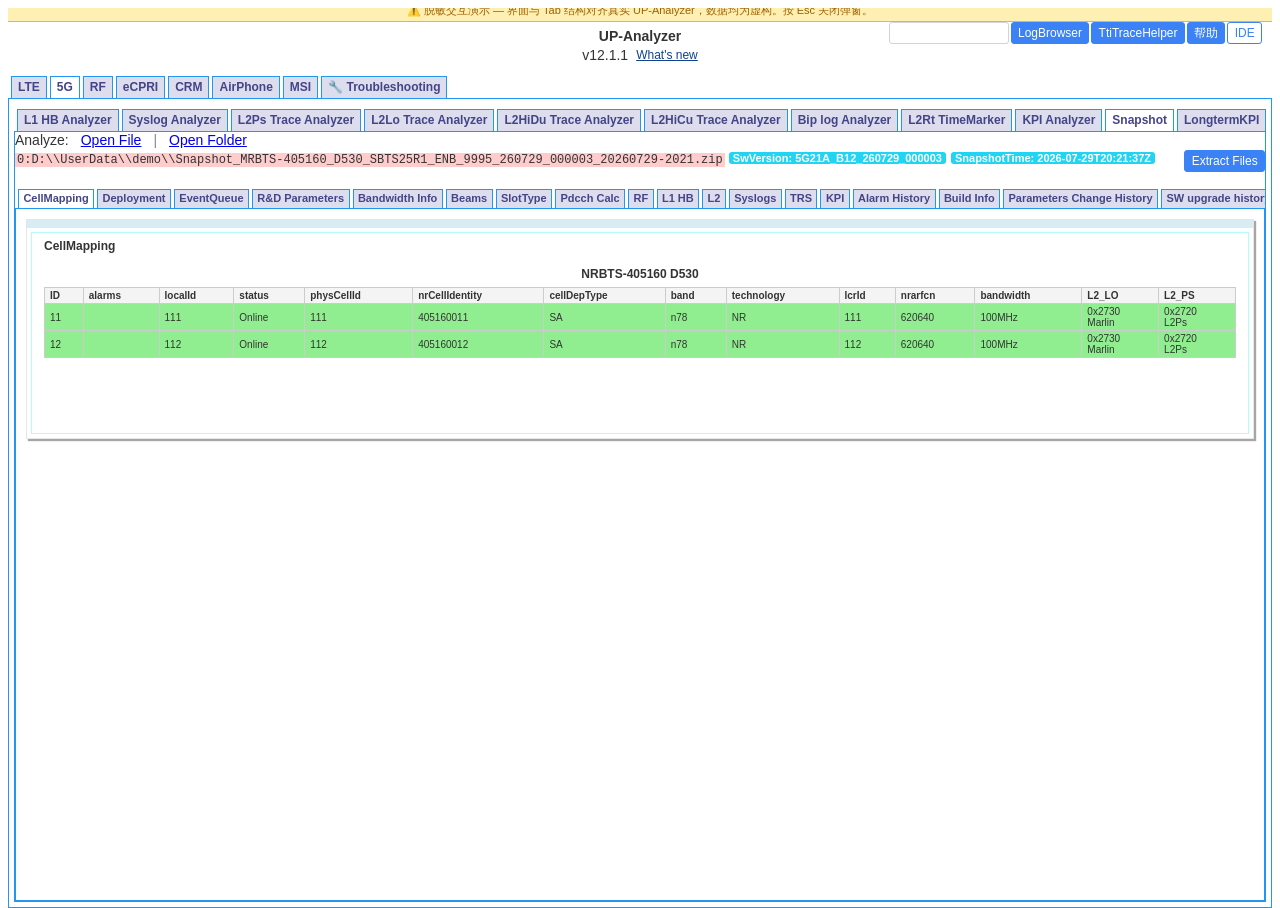
==== demo/index.html @ b10cdc9a "Fix 5G L2Ps tab clicks: z-index stacking and event delegation." ====
<!DOCTYPE html>
<html lang="zh-CN">
<head>
  <meta charset="UTF-8">
  <meta name="viewport" content="width=device-width, initial-scale=1.0">
  <title>UP-Analyzer</title>
  <link rel="icon" href="assets/icon.png">
  <style>
    * { box-sizing: border-box; margin: 0; padding: 0; }
    html, body {
      height: 100%;
      font-family: -apple-system, BlinkMacSystemFont, "Segoe UI", Roboto, sans-serif;
      background: #fff;
      color: #333;
      font-size: 14px;
      overflow: hidden;
    }
    body { margin: 8px; display: flex; flex-direction: column; }

    .demo-strip {
      background: #FEEFB3; color: #9F6000; font-size: 11px; text-align: center;
      padding: 3px; margin: -8px -8px 4px; border-bottom: 1px solid #e6c200;
    }

    .app-header { position: relative; min-height: 42px; margin-bottom: 3px; }
    .version {
      position: absolute; top: 2px; left: 50%; transform: translateX(-50%);
      display: flex; flex-direction: column; align-items: center; gap: 0; z-index: 1;
    }
    .upa-title { font-size: 14px; font-weight: bold; line-height: 1.2; }
    .version-row { display: flex; align-items: center; gap: 8px; min-height: 20px; }
    .version-row label { font-size: inherit; }
    .whats-new { font-size: 12px; color: #124191; text-decoration: underline; cursor: pointer; }
    .top-right {
      position: absolute; right: 10px; top: 0; display: flex; align-items: center;
      gap: 2px; transform: translateY(-4px); z-index: 2;
    }
    .search-box {
      border: 1px solid #ced4da; border-radius: 3px; padding: 2px 6px;
      font-size: 12px; width: 120px; height: 22px;
    }
    .p-btn {
      box-sizing: border-box; min-height: 22px; height: 22px; padding: 0 0.45rem;
      font-size: 12px; border: 1px solid #3B82F6; background: #3B82F6; color: #fff;
      border-radius: 3px; cursor: pointer; display: inline-flex; align-items: center;
    }
    .p-btn:hover { background: #2563eb; }
    .p-btn-outlined { background: #fff; color: #3B82F6; }
    .p-btn-outlined:hover { background: #eff6ff; }
    .p-btn-outlined.loaded { background: lightgreen; }

    .tabs { display: flex; flex-direction: column; flex: 1; min-height: 0; }
    .tab-list {
      border-bottom: 1px solid #2196F3; padding-left: 0; margin: 3px 0 0;
      list-style: none; white-space: nowrap; overflow-x: auto;
    }
    .tab-list-item {
      display: inline-block; margin: 2px 0 -1px 3px; border: 1px solid #2196F3;
      padding: 3px 0.5em; background: #DDE; cursor: pointer;
      font: bold 12px Verdana, sans-serif; color: #448; height: 23px; user-select: none;
    }
    .tab-list-item:hover:not(.tab-list-active) { color: #118df3; background: #AAE; border-color: #227; }
    .tab-list-item.tab-list-active { background: white; border-bottom: 1px solid white; }
    .tab-content {
      border: 1px solid #2196F3; border-top: none; padding: 5px; flex: 1;
      overflow: auto; position: relative; min-height: 0; background: #fff;
    }
    .tab-panel { display: none; height: 100%; flex-direction: column; min-height: 0; }
    .tab-panel.active { display: flex; }
    #panel-5g { position: relative; min-height: 0; }
    #panel-5g .spinner-mask { position: absolute; }
    #g5-tabs { min-height: 0; }
    #g5-tab-list { position: relative; z-index: 5; background: #fff; }
    #g5-tabs > .tab-content { position: relative; flex: 1; min-height: 0; }
    #g5-tabs > .tab-content > .g5-panel {
      position: absolute; inset: 0; overflow: auto;
      display: none; flex-direction: column; min-height: 0;
    }
    #g5-tabs > .tab-content > .g5-panel.active { display: flex; }
    .view-panel { display: none; height: 100%; flex-direction: column; min-height: 0; }
    .view-panel.active { display: flex; }
    #g5-l2ps .inner-tab-list > .tab-list { position: relative; z-index: 4; background: #fff; }

    .open-row { display: flex; align-items: center; gap: 12px; margin-bottom: 4px; flex-wrap: wrap; }
    .open-file {
      font-size: 14px; font-family: Arial, Helvetica Neue, Helvetica, sans-serif;
      color: #0000ee; text-decoration: underline; cursor: pointer;
    }
    .files-block { position: relative; margin-bottom: 6px; min-height: 22px; }
    .snapshot-tags {
      position: absolute; right: 110px; top: 0; display: flex; gap: 5px; z-index: 2;
    }
    .extract-btn {
      position: absolute; right: 0; top: -2px;
    }
    .cell-mapping-title {
      text-align: center; font-weight: bold; font-size: 12px; margin: 4px 0 6px;
      font-family: Verdana, sans-serif;
    }
    .cell-mapping-scroll { overflow-x: auto; }
    .data-table.dense { font-size: 10px; white-space: nowrap; }
    .data-table.dense th, .data-table.dense td { padding: 2px 5px; }
    .data-table tr.row-online td { background: #90EE90; }
    .show-files { font: normal 12px "Courier New", Courier, Monospace; line-height: 1.4em; word-break: break-all; }
    .colored-filename { cursor: pointer; padding: 0 2px; }
    .tags { display: flex; position: absolute; right: 10px; top: 0; gap: 5px; }
    .tag-string {
      color: #fff; background-color: #21d4f3; border-radius: 3px;
      padding: 0 4px; font-weight: 700; font-size: 11px;
    }

    .item {
      box-shadow: 2px 2px 1px #a6a6a6; border: 1px solid #e6e6e6; margin: 5px;
      background: white; flex: 1; min-height: 120px; display: flex; flex-direction: column;
    }
    .handler { height: 8px; cursor: move; background-color: #d8ecf3; }
    .fieldset {
      border: 1px solid rgba(0, 242, 255, 0.3); margin: 4px; padding: 4px;
      font-family: Verdana, Geneva, Tahoma, sans-serif; font-size: smaller; flex: 1;
    }
    .fieldset-legend { padding: 2px 8px; font-weight: bold; font-size: 12px; color: #333; }
    .fieldset-body { padding: 8px; }

    .data-table { width: 100%; border-collapse: collapse; font-size: 12px; font-family: Verdana, sans-serif; }
    .data-table th, .data-table td { border: 1px solid #ccc; padding: 4px 8px; text-align: left; }
    .data-table th { background: #f4f4f4; }

    .chart-area { padding: 12px; font-family: Verdana, sans-serif; }
    .chart-title { font-weight: bold; font-size: 13px; margin-bottom: 12px; }
    .bar-row { display: flex; align-items: flex-end; gap: 32px; height: 180px; padding: 0 20px; }
    .bar-group { text-align: center; }
    .bars { display: flex; gap: 4px; align-items: flex-end; height: 140px; }
    .bar { width: 28px; border-radius: 2px 2px 0 0; transition: height 0.5s; }
    .bar.ok { background: #4CAF50; }
    .bar.nok { background: #f44336; }
    .bar-label { font-size: 11px; margin-top: 6px; color: #555; }

    .isa_info {
      margin: 6px 0; padding: 8px 12px; border-radius: 0.5em; box-shadow: 1px 1px 3px #888;
      color: #00529B; background-color: #BDE5F8; font-size: 12px;
    }
    .spinner-mask {
      display: none; position: absolute; inset: 0; background: rgba(255,255,255,0.7);
      align-items: center; justify-content: center; z-index: 50;
      font: bold 13px Verdana, sans-serif; color: #2196F3;
    }
    .spinner-mask.show { display: flex; }

    .inner-tab-list { margin-top: 4px; }
    .inner-tab-list .tab-list-item { font-size: 11px; height: 20px; padding: 2px 0.4em; }
    .rule-hit { color: #c62828; }
    .rule-ok { color: #2e7d32; }
    .mono { font: 12px Consolas, "Courier New", monospace; line-height: 1.55; }

    /* visual mocks */
    .heatmap {
      display: grid; grid-template-columns: repeat(14, 1fr); gap: 2px; max-width: 420px;
    }
    .heatmap span {
      aspect-ratio: 1; border-radius: 2px; min-width: 18px;
    }
    .sparkline { display: flex; align-items: flex-end; gap: 2px; height: 48px; margin-top: 8px; }
    .sparkline i {
      flex: 1; background: #2196F3; border-radius: 1px 1px 0 0; min-width: 4px;
    }
    .beam-grid {
      display: grid; grid-template-columns: repeat(8, 28px); gap: 3px; margin-top: 8px;
    }
    .beam-cell {
      width: 28px; height: 28px; border-radius: 3px; font-size: 9px;
      display: flex; align-items: center; justify-content: center; color: #fff;
    }
    .pcap-list { max-height: 200px; overflow: auto; }
    .link-list { font-size: 13px; line-height: 1.8; padding: 8px 16px; }
    .link-list h3 { font-size: 14px; margin: 12px 0 6px; color: #124191; }
    .link-list a { color: #0000ee; }

    /* L2Ps TTI trace charts */
    .l2ps-files { min-height: 20px; margin-bottom: 4px; }
    .tti-toolbar { display: flex; gap: 6px; justify-content: flex-end; margin: 4px 0 6px; flex-wrap: wrap; }
    .tti-toolbar .preview-on { background: #90EE90 !important; border-color: #4CAF50 !important; color: #1b5e20 !important; }
    .tti-chart-block { border: 1px solid #d0d0d0; margin: 6px 4px; background: #fff; }
    .tti-chart-head {
      display: flex; align-items: center; gap: 6px; padding: 4px 8px;
      border-bottom: 1px solid #eee; font-size: 11px; flex-wrap: wrap;
    }
    .tti-chart-head select { font-size: 11px; padding: 1px 4px; }
    .tti-chart-title { font-weight: bold; margin-left: auto; font-size: 12px; }
    .tti-chart-wrap {
      position: relative; margin: 8px 12px 4px; border-left: 1px solid #ccc; border-bottom: 1px solid #ccc;
      background: linear-gradient(to bottom, transparent 24%, #f5f5f5 24%, #f5f5f5 25%, transparent 25%, transparent 49%, #f5f5f5 49%, #f5f5f5 50%, transparent 50%, transparent 74%, #f5f5f5 74%, #f5f5f5 75%);
    }
    .tti-chart-bars { display: flex; align-items: flex-end; gap: 0; height: 100%; padding: 0 2px; }
    .tti-chart-bars span { flex: 1; min-width: 2px; background: #FF8C00; opacity: 0.88; }
    .tti-marker {
      position: absolute; top: 0; bottom: 18px; width: 0; border-left: 2px dashed #e53935; z-index: 2; pointer-events: none;
    }
    .tti-xaxis {
      display: flex; justify-content: space-between; font-size: 10px; color: #666;
      padding: 2px 12px 6px; font-family: Verdana, sans-serif;
    }
    .tti-subcell-wrap {
      position: relative; margin: 8px 12px 4px; height: 100px; border-left: 1px solid #ccc; border-bottom: 1px solid #ccc;
      background: #fafafa;
    }
    .tti-subcell-bands {
      display: flex; height: 70%; margin-top: 12px; align-items: stretch;
    }
    .tti-subcell-bands div {
      flex: 1; border-right: 1px solid #ddd; display: flex; align-items: center; justify-content: center;
      font-size: 9px; color: #888;
    }
    .tti-subcell-line {
      position: absolute; left: 0; right: 0; top: 55%; height: 2px; background: #FF8C00;
    }
    .l2ps-sub-tabs { margin-top: 2px; }
    .l2ps-sub-tabs .tab-list-item { font-size: 10px; height: 18px; padding: 1px 0.35em; }

    /* Statistics heatmap tables (DL/Statistics) */
    .selected-range {
      font-size: 11px; margin: 4px 8px 6px; font-family: Verdana, sans-serif; color: #333;
    }
    .range-times { display: flex; gap: 12px; flex-wrap: wrap; margin-top: 4px; font-size: 10px; color: #555; }
    .range-times span { padding: 2px 6px; background: #e3f2fd; border-radius: 2px; }
    .stats-block { margin: 6px 4px 10px; }
    .stats-title { font-weight: bold; font-size: 12px; text-align: center; margin-bottom: 4px; font-family: Verdana, sans-serif; }
    .stats-scroll { overflow: auto; max-height: 280px; }
    .stats-heatmap { border-collapse: collapse; font-size: 9px; font-family: Verdana, sans-serif; }
    .stats-heatmap th, .stats-heatmap td { border: 1px solid #bbb; padding: 2px 4px; text-align: center; min-width: 28px; }
    .stats-heatmap th { background: #f4f4f4; font-weight: normal; }
    .stats-heatmap td { color: #1a1a1a; }
    .stats-heatmap .avg-col { background: #ffcc80 !important; font-weight: bold; }
    .stats-heatmap tr.avg-row th, .stats-heatmap tr.avg-row td { background: #e1bee7 !important; font-weight: bold; }

    /* Scheduling CsvTable (5G_Schedule_Table.json) */
    .sched-scroll { overflow: auto; max-height: 420px; margin: 4px; border: 1px solid #ccc; }
    .sched-table { border-collapse: collapse; font-size: 9px; font-family: Verdana, sans-serif; white-space: nowrap; }
    .sched-table th { background: #f0f0f0; border: 1px solid #bbb; padding: 3px 5px; position: sticky; top: 0; z-index: 1; font-weight: normal; }
    .sched-table td { border: 1px solid #ddd; padding: 2px 4px; }
    .sched-table tr.row-hl td { background: #A4E5A4; }
    .sched-table tr.row-nack td { background: #F5F692; }
    .sched-table .col-name { color: #0000ee; font-weight: bold; }

    /* overlays */
    .lb-overlay, .ide-overlay {
      display: none; position: fixed; inset: 0; background: rgba(0,0,0,0.35);
      z-index: 90; align-items: center; justify-content: center;
    }
    .lb-overlay.show, .ide-overlay.show { display: flex; z-index: 100; }
    .lb-window {
      width: 88%; max-width: 960px; height: 72%; background: #fff; border-radius: 4px;
      overflow: hidden; display: flex; flex-direction: column; box-shadow: 0 8px 32px rgba(0,0,0,0.3);
    }
    .lb-titlebar {
      background: #f0f0f0; padding: 6px 12px; font-size: 12px;
      display: flex; justify-content: space-between; align-items: center; border-bottom: 1px solid #ccc;
    }
    .lb-toolbar { padding: 6px 10px; border-bottom: 1px solid #e0e0e0; display: flex; gap: 6px; align-items: center; font-size: 12px; }
    .lb-filter { flex: 1; border: 1px solid #ced4da; border-radius: 3px; padding: 3px 8px; font-family: Consolas, monospace; font-size: 12px; }
    .lb-body { flex: 1; overflow: auto; padding: 8px 12px; font: 12px Consolas, monospace; line-height: 1.5; background: #fafafa; }
    .lb-hl { background: #fff3cd; }
    .ide-window {
      width: 92%; max-width: 1100px; height: 80%; background: #1e1e1e; border-radius: 6px;
      overflow: hidden; display: flex; flex-direction: column; box-shadow: 0 8px 32px rgba(0,0,0,0.4);
    }
    .ide-titlebar { background: #323233; color: #ccc; padding: 6px 12px; font-size: 12px; display: flex; justify-content: space-between; align-items: center; }
    .ide-body { display: flex; flex: 1; overflow: hidden; }
    .ide-sidebar { width: 48px; background: #252526; display: flex; flex-direction: column; align-items: center; padding-top: 8px; gap: 12px; font-size: 20px; }
    .ide-main { flex: 1; display: flex; flex-direction: column; }
    .ide-tabs { background: #2d2d2d; display: flex; padding: 0 8px; font-size: 12px; color: #969696; }
    .ide-tab { padding: 8px 16px; border-top: 2px solid transparent; }
    .ide-tab.active { color: #fff; background: #1e1e1e; border-top-color: #007acc; }
    .ide-chat { flex: 1; padding: 12px; overflow-y: auto; font-family: Consolas, monospace; font-size: 12px; color: #d4d4d4; }
    .ide-msg { margin-bottom: 12px; line-height: 1.5; }
    .ide-msg.user { color: #9cdcfe; }
    .ide-msg.agent { color: #ce9178; }
    .ide-msg code { color: #b5cea8; background: #2d2d2d; padding: 1px 4px; }
    .ide-close { background: none; border: none; color: #ccc; cursor: pointer; font-size: 16px; }
  </style>
</head>
<body>
  <div class="demo-strip">⚠️ 脱敏交互演示 — 界面与 Tab 结构对齐真实 UP-Analyzer，数据均为虚构。按 Esc 关闭弹窗。</div>

  <div class="app-header">
    <div class="version">
      <div class="upa-title">UP-Analyzer</div>
      <div class="version-row"><label>v12.1.1</label><span class="whats-new">What's new</span></div>
    </div>
    <div class="top-right">
      <input class="search-box" placeholder="" readonly title="Search">
      <button class="p-btn" onclick="showLogBrowser()">LogBrowser</button>
      <button class="p-btn">TtiTraceHelper</button>
      <button class="p-btn">帮助</button>
      <button class="p-btn p-btn-outlined" onclick="showIdeDemo()">IDE</button>
    </div>
  </div>

  <div class="tabs" id="app-tabs">
    <ol class="tab-list" id="app-tab-list"></ol>
    <div class="tab-content" id="app-panels"></div>
  </div>

  <div class="lb-overlay" id="lb-overlay">
    <div class="lb-window">
      <div class="lb-titlebar"><span>Log Browser Lite</span><button class="ide-close" onclick="hideLogBrowser()" style="color:#333">✕</button></div>
      <div class="lb-toolbar"><span>过滤：</span><input class="lb-filter" value="ERROR|WARN|L2_PS" readonly><button class="p-btn" style="font-size:11px">搜索</button></div>
      <div class="lb-body mono">
        <span style="color:#888">12:00:01</span> [INFO] L2_PS scheduler init OK<br>
        <span style="color:#888">12:00:02</span> <span class="lb-hl" style="color:#c62828">[WARN]</span> <span class="lb-hl">L2_PS</span> UE-42 HARQ NACK x3<br>
        <span style="color:#888">12:00:03</span> <span class="lb-hl" style="color:#c62828">[ERROR]</span> <span class="lb-hl">L2_PS</span> PDCCH CCE pool exhausted<br>
      </div>
    </div>
  </div>

  <div class="ide-overlay" id="ide-overlay">
    <div class="ide-window">
      <div class="ide-titlebar"><span>Cursor — UP-Analyzer 插件</span><button class="ide-close" onclick="hideIdeDemo()">✕</button></div>
      <div class="ide-body">
        <div class="ide-sidebar"><span>📁</span><span>🔍</span><span>🤖</span></div>
        <div class="ide-main">
          <div class="ide-tabs"><div class="ide-tab">code.cpp</div><div class="ide-tab active">智能体</div></div>
          <div class="ide-chat">
            <div class="ide-msg user">&gt; /upa-status</div>
            <div class="ide-msg agent">✓ 1 个可达实例 · 38 个已解析模块</div>
            <div class="ide-msg user">&gt; 对比 COUNTER_AVAIL_CH</div>
            <div class="ide-msg agent">OK：568,425,464 · NOK：534,669,170 · <span style="color:#f48771">Δ −5.94%</span></div>
          </div>
        </div>
      </div>
    </div>
  </div>

  <script>
  (function () {
    const FILE_COLORS = ['#FFCCCC','#CCFFCC','#CCCCFF','#FFFFCC','#FFCCFF','#CCFFFF'];
    const SYNTHETIC_FILES = [
      'D:\\\\UserData\\\\demo\\\\Snapshot_MRBTS-405160_D530_SBTS25R1_ENB_9995_260729_000003_20260729-2021.zip',
    ];
    const DEMO_SW_VERSION = '5G21A_B12_260729_000003';
    const DEMO_SNAPSHOT_TIME = '2026-07-29T20:21:37Z';

    function openRow() {
      return '<div class="open-row"><span>Analyze:</span><span class="open-file" data-action="load">Open File</span><span style="color:#888">|</span><span class="open-file" data-action="load">Open Folder</span></div>';
    }
    function denseTable(headers, rows, greenRows) {
      const th = headers.map(h => '<th>' + h + '</th>').join('');
      const tr = rows.map((r, i) => {
        const cls = greenRows && greenRows[i] ? ' class="row-online"' : '';
        return '<tr' + cls + '>' + r.map(c => '<td>' + c + '</td>').join('') + '</tr>';
      }).join('');
      return '<table class="data-table dense"><tr>' + th + '</tr>' + tr + '</table>';
    }
    function item(legend, body, minH) {
      return '<div class="item" style="min-height:' + (minH || 140) + 'px"><div class="handler"></div><div class="fieldset"><div class="fieldset-legend">' + legend + '</div><div class="fieldset-body">' + body + '</div></div></div>';
    }
    function table(headers, rows) {
      const th = headers.map(h => '<th>' + h + '</th>').join('');
      const tr = rows.map(r => '<tr>' + r.map(c => '<td>' + c + '</td>').join('') + '</tr>').join('');
      return '<table class="data-table"><tr>' + th + '</tr>' + tr + '</table>';
    }
    function heatmap(cols, rows, fn) {
      let h = '<div class="heatmap" style="grid-template-columns:repeat(' + cols + ',1fr)">';
      for (let i = 0; i < cols * rows; i++) h += '<span style="background:' + fn(i) + '"></span>';
      return h + '</div>';
    }
    function sparkline(heights) {
      return '<div class="sparkline">' + heights.map(h => '<i style="height:' + h + '%"></i>').join('') + '</div>';
    }
    function beamGrid() {
      const vals = [12,45,78,92,88,65,34,21, 18,52,81,95,90,70,40,25, 8,38,72,85,80,58,28,15, 5,22,48,60,55,42,18,10];
      return '<div class="beam-grid">' + vals.map((v,i) => {
        const c = 'hsl(210,' + v + '%,' + (35 + v*0.35) + '%)';
        return '<div class="beam-cell" style="background:' + c + '">' + (i+1) + '</div>';
      }).join('') + '</div>';
    }

    /* Snapshot tabs — from tools/5G/Snapshot/Main.py + common configurations */
    const SNAP_TAB_LABELS = [
      'CellMapping', 'Deployment', 'EventQueue', 'R&D Parameters', 'Bandwidth Info',
      'Beams', 'SlotType', 'Pdcch Calc', 'RF', 'L1 HB', 'L2', 'Syslogs', 'TRS', 'KPI',
      'Alarm History', 'Build Info', 'Parameters Change History', 'SW upgrade history', 'WebEM'
    ];

    function snapSlug(label) {
      return label.toLowerCase().replace(/&/g, '').replace(/[^a-z0-9]+/g, '-').replace(/^-|-$/g, '');
    }

    function cellMappingView() {
      const cols = ['ID','alarms','localId','status','physCellId','nrCellIdentity','cellDepType','band','technology','lcrId','nrarfcn','bandwidth','L2_LO','L2_PS'];
      const rows = [
        ['11','','111','Online','111','405160011','SA','n78','NR','111','620640','100MHz','0x2730<br>Marlin','0x2720<br>L2Ps'],
        ['12','','112','Online','112','405160012','SA','n78','NR','112','620640','100MHz','0x2730<br>Marlin','0x2720<br>L2Ps'],
      ];
      return '<div class="cell-mapping-title">NRBTS-405160 D530</div><div class="cell-mapping-scroll">' +
        denseTable(cols, rows, [true, true]) + '</div>';
    }

    function snapViewContent(label) {
      switch (label) {
        case 'CellMapping': return cellMappingView();
        case 'Deployment': return denseTable(['poolId','nodeId','cellId','role'], [['10','0x224D Loki','111','DL+UL'],['13','0x225D Loki','112','DL+UL']], [true, true]);
        case 'EventQueue': return '<div class="mono">EQ-001 · Cell setup complete · 2026-07-29 20:15:02<br>EQ-002 · Carrier activate · 2026-07-29 20:16:11</div>';
        case 'R&D Parameters': return denseTable(['RD param','value'], [['rdUlSrsLogMask','1'],['rdDlSrsLogControl','1']], [false, false]);
        case 'Bandwidth Info': return denseTable(['lcrId','DL BW','UL BW','SCS'], [['111','100 MHz','100 MHz','30 kHz'],['112','100 MHz','100 MHz','30 kHz']], [true, true]);
        case 'Beams': return beamGrid() + '<p style="font-size:11px;color:#888;margin-top:6px">SS / IRC / DFT / PMI beam views</p>';
        case 'SlotType': return denseTable(['Slot','DL type','UL type','k1'], [['0','SLOT_TYPE_B5','SLOT_TYPE_C4','4'],['1','SLOT_TYPE_B5','SLOT_TYPE_C4','4']], [true, true]);
        case 'Pdcch Calc': return '<div class="mono">lcrId 111 · search_space: dedicated(1) · UE-Specific(8)<br>CCE candidates: PRB 12–15, 16–19 …</div>';
        case 'RF': return '<div class="isa_info" style="margin:0 0 6px">RF|Syslog · bfcali calibration decode</div>' + denseTable(['RMOD','chain','subband','amplitude'], [['RMOD_L-1','RX_1','3','0.82'],['RMOD_L-1','RX_2','3','0.79']], [true, true]);
        case 'L1 HB': return sparkline([20,35,42,38,45,52,48,40,35,30,38,44,50,46]) + '<p style="font-size:11px;color:#888;margin-top:6px">SRS History Buffer SNR</p>';
        case 'L2': return '<div class="mono">L2Rt TimeMarker · L2Hb Trace · <a href="#" class="jump-l2ps">L2Ps Trace</a> · L2Lo · L2HiDu · L2HiCu</div>';
        case 'Syslogs': return '<div class="mono">[Current] L2_PS scheduler init OK<br>[Before Reset] RF calibration completed<br>[KnownIssues] —</div>';
        case 'TRS': return denseTable(['TRS param','value'], [['trsPeriodicity','20ms'],['trsResource','slot 4']], [false, false]);
        case 'KPI': return denseTable(['Counter','NRCELL-111','NRCELL-112'], [['COUNTER_AVAIL_CH','568,425,464','412,003,221'],['COUNTER_USED_CH','498,221,100','380,112,004']], [false, false]);
        case 'Alarm History': return denseTable(['Time','Alarm','Severity'], [['20:10:01','7747','Minor'],['20:12:44','—','—']], [false, false]);
        case 'Build Info': return denseTable(['Component','Version','Build'], [['L2-PS','25R1','B12_260729'],['L1-HB','25R1','B12_260729'],['RF','25R1','B12_260728']], [false, false, false]);
        case 'Parameters Change History': return '<div class="mono">2026-07-28 · actDlMuMimo: false → true (NRCELL-111)</div>';
        case 'SW upgrade history': return '<div class="mono">2026-07-20 · B12_260715 → B12_260729</div>';
        case 'WebEM': return '<div style="border:1px solid #ccc;height:140px;background:#f8f9fa;display:flex;align-items:center;justify-content:center;color:#666;font-size:12px">WebEM · ADMIN.html embedded preview</div>';
        default: return '<div class="mono">' + label + ' view</div>';
      }
    }

    function snapshotFileBar() {
      return '<div class="files-block" id="files-block">' +
        '<div class="snapshot-tags"><span class="tag-string">SwVersion: ' + DEMO_SW_VERSION + '</span><span class="tag-string">SnapshotTime: ' + DEMO_SNAPSHOT_TIME + '</span></div>' +
        '<button class="p-btn extract-btn">Extract Files</button>' +
        '<div class="show-files" id="file-list"><span class="colored-filename" style="background:#FFCCCC">0:' + SYNTHETIC_FILES[0] + '</span></div></div>';
    }

    function snapshotPanel() {
      const snapTabs = SNAP_TAB_LABELS.map((label, i) => {
        const slug = snapSlug(label);
        return '<li class="tab-list-item' + (i === 0 ? ' tab-list-active' : '') + '" data-snap="' + slug + '">' + label + '</li>';
      }).join('');
      const bodies = SNAP_TAB_LABELS.map((label, i) => {
        const slug = snapSlug(label);
        return '<div class="snap-body" data-snap-body="' + slug + '" style="display:' + (i === 0 ? 'block' : 'none') + '">' +
          item(label, snapViewContent(label), label === 'CellMapping' ? 220 : 160) + '</div>';
      }).join('');
      return '<div class="view-panel" data-view="snapshot">' + openRow() + snapshotFileBar() +
        '<div class="tabs inner-tab-list" id="snap-tabs"><ol class="tab-list snap-tab-list">' + snapTabs + '</ol><div class="tab-content">' + bodies + '</div></div></div>';
    }

    const L2PS_TABS = ['DL','UL','PDCCH','RACH','BwpSwitch','DPA','PagingOrSib','PmCounter','DRX','DSS','Scheduling','UE Table','AutoAnalyzer','Troubleshooting'];
    const L2PS_DL_SUB = ['Cell','Inter Cells','UE Overall','UE Per Second','UE Per TTI','UE Location','Statistics','ApsCorrelation','CPU Load','EIRP','L1Pooling','L2Pooling','MAX HARQ Table','Slice'];

    function l2psOpenRow() {
      return '<div class="open-row"><span>Analyze:</span><span class="open-file">Open CSV Files</span><span style="color:#888">|</span><span class="open-file">Open .bin/.pcap Files</span><span style="color:#888">|</span><span class="open-file">Open .bin/.pcap Files as json</span></div>';
    }

    function l2psFileBar() {
      return '<div class="files-block l2ps-files"><div class="snapshot-tags" style="right:0">' +
        '<span class="tag-string">SwVersion: SBTS23R3_ENB_9999_230515_000001</span>' +
        '<span class="tag-string">SHA1: 34007f11240e...</span><span class="tag-string">No Beam Info</span></div>' +
        '<div class="show-files"><span class="colored-filename" style="background:#CCFFCC">1:C:\\\\Users\\\\demo\\\\20210713_1740_TTI.bin.87.dlAndUl__all.csv</span></div></div>';
    }

    function ttiChartHead(title) {
      return '<div class="tti-chart-head"><select><option>lines</option></select><select><option>tti</option><option>10ms</option><option>100ms</option><option>second</option></select>' +
        '<select><option>no second chart added</option></select><span class="tti-chart-title">' + title + '</span></div>';
    }

    function ttiSpikeChart(height, seed) {
      let bars = '';
      for (let i = 0; i < 140; i++) {
        let h = 2;
        if (i > 60 && i < 100) h = 15 + ((seed + i * 7) % 80);
        else if ((seed + i) % 11 === 0) h = 8 + ((seed + i * 3) % 25);
        bars += '<span style="height:' + h + '%"></span>';
      }
      return '<div class="tti-chart-wrap" style="height:' + height + 'px"><div class="tti-marker" style="left:44%"></div><div class="tti-marker" style="left:58%"></div>' +
        '<div class="tti-chart-bars">' + bars + '</div></div>' +
        '<div class="tti-xaxis"><span>20:15:30</span><span>20:15:40</span><span>20:15:50</span><span>20:16:00</span><span>20:16:10</span><span>20:16:20</span><span>20:16:30</span></div>';
    }

    function ttiSubcellChart() {
      const colors = ['#fce4ec','#f3e5f5','#e8eaf6','#e3f2fd','#e0f2f1','#f1f8e9','#fff8e1','#fbe9e7','#efebe9','#eceff1','#e8f5e9','#fff3e0','#f9fbe7'];
      const bands = colors.map((c, i) => '<div style="background:' + c + '">' + i + '</div>').join('');
      return '<div class="tti-subcell-wrap"><div class="tti-marker" style="left:44%"></div><div class="tti-marker" style="left:58%"></div><div class="tti-subcell-bands">' + bands + '</div><div class="tti-subcell-line"></div></div>' +
        '<div class="tti-xaxis"><span>20:15:30</span><span>20:15:40</span><span>20:15:50</span><span>20:16:00</span><span>20:16:10</span><span>20:16:20</span><span>20:16:30</span></div>';
    }

    function dlCellView() {
      return '<div class="tti-toolbar">' +
        '<button class="p-btn preview-on">Preview Enabled</button>' +
        '<button class="p-btn p-btn-outlined">Expand All</button><button class="p-btn p-btn-outlined">Collapse All</button><button class="p-btn p-btn-outlined">Save Page</button></div>' +
        '<div class="tti-chart-block">' + ttiChartHead('dlFdSchedData numOfPrb') + ttiSpikeChart(130, 42) + '</div>' +
        '<div class="tti-chart-block">' + ttiChartHead('dlTdSchedSubcellData numOfPrb') + ttiSubcellChart() + '</div>';
    }

    function heatColor(v) {
      if (v > 0.85) return '#04b404';
      if (v > 0.65) return '#52cb54';
      if (v > 0.45) return '#75d679';
      if (v > 0.25) return '#b8e6b9';
      return '#eafaf1';
    }

    function statsHeatmapTable(title, rowCount, colCount, seed) {
      let html = '<div class="stats-block"><div class="stats-title">' + title + '</div><div class="stats-scroll"><table class="stats-heatmap"><tr><th></th>';
      for (let c = 0; c < colCount; c++) html += '<th>' + c + '</th>';
      html += '<th class="avg-col">avg</th></tr>';
      const rowAvgs = [];
      for (let r = 0; r < rowCount; r++) {
        html += '<tr><th>' + r + '</th>';
        let rowSum = 0;
        for (let c = 0; c < colCount; c++) {
          const v = ((seed + r * 17 + c * 31) % 97) / 97;
          const disp = (v * 2.8).toFixed(2);
          rowSum += parseFloat(disp);
          html += '<td style="background:' + heatColor(v) + '">' + disp + '</td>';
        }
        const rowAvg = (rowSum / colCount).toFixed(2);
        rowAvgs.push(parseFloat(rowAvg));
        html += '<td class="avg-col">' + rowAvg + '</td></tr>';
      }
      html += '<tr class="avg-row"><th>avg</th>';
      for (let c = 0; c < colCount; c++) {
        let colSum = 0;
        for (let r = 0; r < rowCount; r++) {
          const v = ((seed + r * 17 + c * 31) % 97) / 97;
          colSum += v * 2.8;
        }
        html += '<td>' + (colSum / rowCount).toFixed(2) + '</td>';
      }
      const grand = (rowAvgs.reduce((a,b)=>a+b,0) / rowAvgs.length).toFixed(2);
      html += '<td class="avg-col">' + grand + '</td></tr></table></div></div>';
      return html;
    }

    function statisticsView() {
      return '<div class="tti-toolbar">' +
        '<button class="p-btn preview-on">Preview Enabled</button>' +
        '<button class="p-btn p-btn-outlined">Expand All</button><button class="p-btn p-btn-outlined">Collapse All</button><button class="p-btn p-btn-outlined">Save Page</button></div>' +
        '<div class="selected-range"><b>Selected Range:</b><div class="range-times">' +
        '<span>2026-07-29 20:13:33</span><span>2026-07-29 20:16:05</span><span>2026-07-29 20:16:17</span></div></div>' +
        statsHeatmapTable('Average Schedule Count Table', 32, 10, 42) +
        statsHeatmapTable('Average CSI-RS Schedule Count Table', 32, 10, 87);
    }

    function scheduleTableView() {
      const cols = ['time','line','name','csListEvent/reason/dciFormat','raState/HARQ','callType/ueType','ueAddCause/Priority','CQI/SINR','MCS','numOfPrb','HARQ ID','K1/K2','RV'];
      const rows = [
        ['20:15:31.024','1842','dlPreSchedData','ENTRYBUFFER','','SA','INITIAL_ACCESS','','','','','',''],
        ['20:15:31.028','1843','dlFdSchedData','DL_10_MSG2','ACK','SA','INITIAL_ACCESS','14.2','27','48','3','4','0'],
        ['20:15:31.156','1851','ulPreSchedData','ENTRYBUFFER','','SA','INITIAL_ACCESS','','','','','',''],
        ['20:15:31.160','1852','ulFdSchedData','UL_10_MSG3','OK','SA','INITIAL_ACCESS','12.8','22','36','1','','0'],
        ['20:15:31.288','1860','dlPreSchedData','ENTRYBUFFER','','SA','ATTACHED','','','','','',''],
        ['20:15:31.292','1861','dlFdSchedData','DL_10_SCH','ACK','SA','ATTACHED','15.1','28','120','5','5','0'],
        ['20:15:31.420','1869','dlFdSchedData','DL_10_SCH','NACK','SA','ATTACHED','13.4','24','96','5','5','1'],
        ['20:15:31.548','1877','dlFdSchedData','DL_10_SCH','ACK','SA','ATTACHED','15.0','28','128','2','5','0'],
        ['20:15:31.676','1885','ulFdSchedData','UL_10_SCH','OK','SA','ATTACHED','11.9','25','64','0','','0'],
        ['20:15:31.804','1893','dlPreTdBlockUeData','BLOCKED','','SA','ATTACHED','','','','','',''],
        ['20:15:31.932','1901','dlFdSchedData','DL_10_SCH','ACK','NONCA','ATTACHED','16.2','29','135','7','5','0'],
        ['20:15:32.060','1909','ulFdSchedData','UL_10_SCH','NOK','NONCA','ATTACHED','10.5','21','52','1','','1'],
      ];
      const rowClass = ['','row-hl','','row-hl','','row-hl','row-nack','row-hl','row-hl','','row-hl','row-nack'];
      let th = cols.map(c => '<th>' + c + '</th>').join('');
      let tr = rows.map((r, i) => {
        const cls = rowClass[i] ? ' class="' + rowClass[i] + '"' : '';
        const cells = r.map((c, j) => '<td' + (j === 2 ? ' class="col-name"' : '') + '>' + c + '</td>').join('');
        return '<tr' + cls + '>' + cells + '</tr>';
      }).join('');
      return '<div class="tti-toolbar">' +
        '<button class="p-btn preview-on">Preview Enabled</button>' +
        '<button class="p-btn p-btn-outlined">Expand All</button><button class="p-btn p-btn-outlined">Collapse All</button><button class="p-btn p-btn-outlined">Save Page</button></div>' +
        '<div class="isa_info" style="margin:4px 8px;font-size:11px">Scheduling / lcrId 481 / rnti 40993 — CsvTable (5G_Schedule_Table)</div>' +
        '<div class="sched-scroll"><table class="sched-table"><tr>' + th + '</tr>' + tr + '</table></div>';
    }

    function l2psSubTabPanel(defaultSub, subViews) {
      const dlSubTabs = L2PS_DL_SUB.map(t =>
        '<li class="tab-list-item' + (t === defaultSub ? ' tab-list-active' : '') + '" data-l2ps-sub="' + t + '">' + t + '</li>'
      ).join('');
      const bodies = L2PS_DL_SUB.map(t => {
        const content = subViews[t] || ('<div class="mono">DL / ' + t + ' — synthetic trace view</div>');
        const wrapped = typeof content === 'string' && content.indexOf('tti-toolbar') >= 0 ? content : item(t, content, 120);
        return '<div class="l2ps-sub-body" data-l2ps-sub-body="' + t + '" style="display:' + (t === defaultSub ? 'block' : 'none') + '">' + wrapped + '</div>';
      }).join('');
      return '<div class="tabs l2ps-sub-tabs"><ol class="tab-list">' + dlSubTabs + '</ol><div class="tab-content" style="border:none;padding:4px 0">' + bodies + '</div></div>';
    }

    function l2psPanel() {
      const tabs = L2PS_TABS.map(t => '<li class="tab-list-item' + (t==='DL'?' tab-list-active':'') + '" data-l2ps="' + t + '">' + t + '</li>').join('');
      const dlSubViews = { Cell: dlCellView(), Statistics: statisticsView() };
      const dlBody = l2psSubTabPanel('Cell', dlSubViews);
      const schedulingBody = scheduleTableView();
      const bodies = {
        DL: dlBody,
        UL: item('UL Cell', heatmap(14, 4, i => 'hsl(200,'+(35+(i%10)*5)+'%,'+(50+(i%6)*4)+'%)'), 160),
        PDCCH: item('PDCCH CCE Usage', sparkline([30,45,62,88,92,85,70,55,40,35,50,65,80,75,60,45]), 140),
        RACH: item('RACH Statistics', table(['Slot','Msg1','Msg2','Msg3'], [['641:16','4','4','3'],['641:17','2','2','2']])),
        BwpSwitch: item('BwpSwitch', '<div class="mono">UE-17042 BWP switch: BWP#0 → BWP#1 @ sfn 641:18</div>'),
        DPA: item('DPA DAI Table', table(['UE','DAI','HARQ'], [['17042','0','ACK'],['17043','1','NACK']])),
        PagingOrSib: item('PagingOrSib', '<div class="mono">SIB1 scheduled · Paging occasion slot 641:20</div>'),
        PmCounter: item('PmCounter', sparkline([55,58,62,60,57,54,52,50,48,52,58,63,61,59,56,54])),
        DRX: item('DRX', '<div class="mono">UE-17042 DRX cycle 40ms · On Duration slot 641:16</div>'),
        DSS: item('DSS DL Bitmap', heatmap(10, 2, i => 'hsl(40,'+(30+(i%8)*8)+'%,70%)')),
        Scheduling: schedulingBody,
        'UE Table': item('UE Table', table(['RNTI','C-RNTI','MCS DL','HARQ'], [['0x2A','17042','27','OK'],['0x2B','17043','24','NACK×2']])),
        AutoAnalyzer: '<div class="isa_info" style="margin-top:0">AutoAnalyzer — tti_trace_reminder</div>' + item('规则命中', '<div class="mono"><span class="rule-hit">[UE-42] DL grant 连续 3 slot 缺失</span><br><span class="rule-hit">[Cell-111] PDCCH CCE &gt; 85%</span></div>'),
        Troubleshooting: item('Troubleshooting', '<div class="link-list" style="padding:0"><a href="#">DL RLC Latency guide</a><br><a href="#">RACH troubleshooting guide</a></div>'),
      };
      const bodyHtml = L2PS_TABS.map(t => '<div class="l2ps-body" data-l2ps-body="' + t + '" style="display:' + (t==='DL'?'block':'none') + '">' + bodies[t] + '</div>').join('');
      return '<div class="view-panel" data-view="l2ps">' + l2psOpenRow() + l2psFileBar() +
        '<div class="tabs inner-tab-list"><ol class="tab-list">' + tabs + '</ol><div class="tab-content" style="border:none;padding:0">' + bodyHtml + '</div></div></div>';
    }

    const COMP_TABS = ['SCF vs. SCF','SCF vs. Default','Used vs. Golden','RD Parameters','L2Ps TtiTrace','Source Commits'];
    function comparingPanel() {
      const tabs = COMP_TABS.map((t,i) => '<li class="tab-list-item' + (i===2?' tab-list-active':'') + '" data-comp="' + i + '">' + t + '</li>').join('');
      const views = [
        '<div class="compare-btns"><button class="p-btn p-btn-outlined loaded">Select First SCF</button><button class="p-btn p-btn-outlined loaded">Select Second SCF</button><button class="p-btn">Go</button></div>' + item('SCF 差异', '<div class="mono"><span class="rule-hit">Δ</span> NRCELL-111#maxUeDl — 256 vs 128</div>'),
        openRow().replace('打开文件','Open SCF File') + item('与 NIDD 默认值对比', '<div class="mono">偏离默认值 7 项 · NRCELL-111: 4 · NRCELL-112: 3</div>'),
        '<div class="compare-btns"><button class="p-btn p-btn-outlined loaded">Select Used SCF</button><button class="p-btn p-btn-outlined loaded">Select Golden (.xlsm)</button></div>' + item('Used vs Golden', '<div class="mono"><span class="rule-hit">Δ</span> actDlMuMimo: true vs false<br><span class="rule-ok">✓</span> 1,247 项一致</div>'),
        '<div class="compare-btns"><button class="p-btn p-btn-outlined loaded">Select First Snapshot</button><button class="p-btn p-btn-outlined loaded">Select Second Snapshot</button></div>' + item('RD Parameters', table(['RD 参数','版本 A','版本 B'], [['rdUlSrsLogMask','1','0'],['rdDlSrsLogControl','1','1']])),
        '<div class="isa_info" style="margin-top:0">REF vs NOK — load-control metrics</div>' + item('TtiTrace 对比', '<div class="mono">ulLoadControlData: REF 0.72 · NOK 0.81 · <span class="rule-hit">Δ +12.5%</span><br>dlLoadControlData: REF 0.65 · NOK 0.64</div>'),
        '<div style="display:flex;gap:8px;margin-bottom:6px"><input style="flex:1;padding:4px;border:1px solid #ccc" value="BLD_000006" readonly><input style="flex:1;padding:4px;border:1px solid #ccc" value="BLD_000004" readonly><button class="p-btn">Compare</button></div>' + item('Source Commits', '<div class="mono">12 files changed · L2Ps scheduler.cpp (+48 −12)</div>'),
      ];
      const bodyHtml = views.map((v,i) => '<div class="comp-body" data-comp-body="' + i + '" style="display:' + (i===2?'block':'none') + '">' + v + '</div>').join('');
      return '<div class="view-panel" data-view="comparing"><div class="tabs inner-tab-list"><ol class="tab-list">' + tabs + '</ol><div class="tab-content" style="border:none;padding:0">' + bodyHtml + '</div></div></div>';
    }

    function kpiPanel() {
      return '<div class="view-panel" data-view="kpi">' + openRow() +
        '<div class="isa_info">OK vs NOK PM 计数器对比</div><div class="chart-area"><div class="chart-title">NRCELL-111</div><div class="bar-row" id="kpi-bars">' +
        ['COUNTER_AVAIL_CH','120','113','−5.9%','COUNTER_USED_CH','90','92','+1.8%','COUNTER_SLOT_CH','85','85','−0.05%'].reduce((a,_,i,arr) => {
          if (i%4) return a;
          const [lbl,ok,nok,delta] = arr.slice(i,i+4);
          const col = delta.startsWith('+')?'#4CAF50':(delta==='−0.05%'?'#888':'#f44336');
          return a + '<div class="bar-group"><div class="bars"><div class="bar ok" style="height:0" data-h="'+ok+'"></div><div class="bar nok" style="height:0" data-h="'+nok+'"></div></div><div class="bar-label">'+lbl+'<br><span style="color:'+col+'">'+delta+'</span></div></div>';
        },'') + '</div></div></div>';
    }

    function longtermPanel() {
      return '<div class="view-panel" data-view="longterm">' + openRow() +
        item('7 天 KPI 趋势', sparkline([42,48,52,50,55,58,62,60,57,54,52,56,61,65,63,60,58,55,53,50,48,52,58,64]) +
        '<p style="font-size:11px;color:#888;margin-top:8px">COUNTER_AVAIL_CH · 日粒度 · NRCELL-111</p>', 200) + '</div>';
    }

    function genericTrace(name, color) {
      return '<div class="view-panel" data-view="' + name + '">' + openRow() + item(name + ' 时间轴',
        '<div style="display:flex;gap:1px;height:36px;margin-top:4px">' +
        Array.from({length:60},(_,i) => '<div style="flex:1;background:'+color+';opacity:'+(0.3+Math.random()*0.7)+';min-height:'+(8+Math.random()*28)+'px;align-self:flex-end"></div>').join('') +
        '</div><p style="font-size:11px;color:#888;margin-top:6px">合成 Trace · 多 UE</p>', 180) + '</div>';
    }

    function syslogPanel(kind) {
      const pages = kind==='5g' ? ['L2Ps','L2Lo','L2HiDu','L2HiCu','L1','RF'] : (kind==='lte' ? ['MACPS','PHY','L1'] : ['RF Cal','SOAP']);
      const tabs = pages.map((p,i) => '<li class="tab-list-item'+(i===0?' tab-list-active':'')+'" data-log="'+p+'">'+p+'</li>').join('');
      const body = pages.map((p,i) => '<div class="log-body" data-log-body="'+p+'" style="display:'+(i===0?'block':'none')+'">'+item(p+' Log', '<div class="mono">[INFO] '+p+' module started<br>[WARN] sample warning line<br>[ERROR] sample error line</div>')+'</div>').join('');
      return '<div class="view-panel" data-view="syslog-'+kind+'"><div class="tabs inner-tab-list"><ol class="tab-list">'+tabs+'</ol><div class="tab-content" style="border:none;padding:0">'+body+'</div></div></div>';
    }

    function l1hbPanel() {
      return '<div class="view-panel" data-view="l1hb">' + openRow() + item('L1 SRS History Buffer',
        table(['SFN:Slot','UE','SRS SNR','Rank'], [['1024:3','17042','18.2 dB','2'],['1024:4','17043','15.7 dB','1'],['1024:5','17044','21.0 dB','2']]) +
        sparkline([20,35,42,38,45,52,48,40,35,30,38,44,50,46]), 200) + '</div>';
    }

    function bipPanel() {
      return '<div class="view-panel" data-view="bip">' + openRow() + item('BIP Log 解析', '<div class="mono">Packet #1: BIP_HEADER magic=0xBIP1 len=4096<br>Packet #2: IQ_SAMPLE block 256 samples<br>Packet #3: TIMESTAMP sync</div>') + '</div>';
    }

    function timemarkerPanel() {
      return '<div class="view-panel" data-view="timemarker">' + openRow() + item('TimeMarker 对齐', table(['标记','SFN','Slot','事件'], [
        ['T0','1024','0','Trace start'],['T1','1024','3','RACH Msg1'],['T2','1024','7','DL grant']
      ])) + '</div>';
    }

    function ecpriPanel() {
      return '<div class="view-panel" data-view="ecpri">' + openRow() +
        item('eCPRI / eGen PCAP', '<div class="pcap-list mono"><div>#&nbsp;&nbsp;Time&nbsp;&nbsp;&nbsp;&nbsp;&nbsp;&nbsp;&nbsp;&nbsp;Type&nbsp;&nbsp;&nbsp;&nbsp;Len</div>' +
        [[1,'0.000123','ECPRI IQ',1024],[2,'0.000245','ECPRI Ctrl',64],[3,'0.000367','ECPRI IQ',1024],[4,'0.000489','RT Control',128]].map(r =>
          '<div>'+r[0]+'&nbsp;&nbsp;'+r[1]+'&nbsp;&nbsp;'+r[2]+'&nbsp;&nbsp;'+r[3]+'</div>').join('') + '</div>') + '</div>';
    }

    function crmPanel() {
      return '<div class="view-panel" data-view="crm">' + openRow() + item('CRM Log', '<div class="mono">[CRM] cell 111 state: ACTIVE<br>[CRM] carrier aggregation: 2 CC</div>') + '</div>';
    }

    function msiPanel() {
      return '<div class="view-panel" data-view="msi">' + openRow() + item('MSI 文件解析', table(['字段','值'], [['Version','3.2'],['SiteId','SITE-001'],['Timestamp','2026-03-04']])) + '</div>';
    }

    function toolsPanel() {
      return '<div class="view-panel" data-view="tools"><div class="link-list">' +
        '<h2>General Documents for Pronto Analyzing</h2><a href="#">How to precheck U-Plane crashes</a><br><a href="#">5G Pronto Cookbook</a><br><a href="#">Troubleshooting Manual</a>' +
        '<h2>5G Troubleshooting Guides</h2><a href="#">DL RLC Latency guide</a><br><a href="#">RACH troubleshooting guide</a>' +
        '<h2>Useful Tools</h2><a href="#">TtiTraceHelper</a> — binary trace to CSV<br><a href="#">Web EM</a> — snapshot config viewer<br><a href="#">MCShark</a> — Wireshark plugins</div></div>';
    }

  /* ── 5G module (G5.js) ── */
    const G5_TABS = [
      ['l1hb','L1 HB Analyzer'], ['syslog','Syslog Analyzer'], ['l2ps','L2Ps Trace Analyzer'],
      ['l2lo','L2Lo Trace Analyzer'], ['l2hidu','L2HiDu Trace Analyzer'], ['l2hicu','L2HiCu Trace Analyzer'],
      ['bip','Bip log Analyzer'], ['timemarker','L2Rt TimeMarker'], ['kpi','KPI Analyzer'],
      ['snapshot','Snapshot'], ['longterm','LongtermKPI'], ['comparing','Comparing']
    ];

    function buildG5() {
      const panels = {
        l1hb: l1hbPanel(), syslog: syslogPanel('5g'), l2ps: l2psPanel(),
        l2lo: genericTrace('l2lo','#4CAF50'), l2hidu: genericTrace('l2hidu','#FF9800'),
        l2hicu: genericTrace('l2hicu','#9C27B0'), bip: bipPanel(), timemarker: timemarkerPanel(),
        kpi: kpiPanel(), snapshot: snapshotPanel(), longterm: longtermPanel(), comparing: comparingPanel(),
      };
      const tabHtml = G5_TABS.map(([k,l]) => '<li class="tab-list-item'+(k==='snapshot'?' tab-list-active':'')+'" data-g5="'+k+'">'+l+'</li>').join('');
      const panelHtml = G5_TABS.map(([k]) => {
        const active = k === 'snapshot';
        return panels[k].replace('<div class="view-panel"',
          '<div class="view-panel g5-panel'+(active?' active':'')+'" id="g5-'+k+'" style="display:'+(active?'flex':'none')+'"');
      }).join('');
      return '<div class="tab-panel active" id="panel-5g"><div class="spinner-mask" id="spinner"><span>解析中…</span></div><div class="tabs" id="g5-tabs"><ol class="tab-list" id="g5-tab-list">'+tabHtml+'</ol><div class="tab-content" style="position:relative">'+panelHtml+'</div></div></div>';
    }

    const LTE_TABS = [['syslog','Syslog analyzer'],['tdd','TDD TTITrace analyzer'],['fdd','FDD TTITrace analyzer'],['kpi','KPI Analyzer'],['snapshot','Snapshot'],['longterm','LongtermKPI']];
    function buildLTE() {
      const views = {
        syslog: syslogPanel('lte'), tdd: genericTrace('tdd','#2196F3'), fdd: genericTrace('fdd','#00BCD4'),
        kpi: kpiPanel(), snapshot: snapshotPanel(), longterm: longtermPanel(),
      };
      const tabs = LTE_TABS.map(([k,l],i) => '<li class="tab-list-item'+(i===0?' tab-list-active':'')+'" data-lte="'+k+'">'+l+'</li>').join('');
      const panels = LTE_TABS.map(([k],i) => {
        const active = i === 0;
        return views[k].replace('<div class="view-panel"',
          '<div class="view-panel lte-panel'+(active?' active':'')+'" id="lte-'+k+'" style="display:'+(active?'flex':'none')+'"');
      }).join('');
      return '<div class="tab-panel" id="panel-lte"><div class="tabs"><ol class="tab-list" id="lte-tab-list">'+tabs+'</ol><div class="tab-content">'+panels+'</div></div></div>';
    }

    const RF_TABS = [['syslog','Syslog Analyzer'],['soap','SOAP Analyzer']];
    function buildRF() {
      const tabs = RF_TABS.map(([k,l],i) => '<li class="tab-list-item'+(i===0?' tab-list-active':'')+'" data-rf="'+k+'">'+l+'</li>').join('');
      const syslog = syslogPanel('rf').replace('<div class="view-panel"',
        '<div class="view-panel rf-panel active" id="rf-syslog" style="display:flex"');
      const soap = '<div class="view-panel rf-panel" id="rf-soap" style="display:none">' + openRow() +
        item('SOAP 消息', table(['时间','操作','结果'], [['12:00:01','getCalibration','OK'],['12:00:02','setBeamWeight','OK']])) + '</div>';
      return '<div class="tab-panel" id="panel-rf"><div class="tabs"><ol class="tab-list" id="rf-tab-list">'+tabs+'</ol><div class="tab-content">'+syslog+soap+'</div></div></div>';
    }

    const AIRPHONE_TABS = [['syslog','Syslog Analyzer'],['tti','TtiTrace Analyzer'],['snapshot','Snapshot']];
    function buildAirPhone() {
      const tabs = AIRPHONE_TABS.map(([k,l],i) => '<li class="tab-list-item'+(i===0?' tab-list-active':'')+'" data-ap="'+k+'">'+l+'</li>').join('');
      const traceBars = Array.from({length:50},() => '<div style="flex:1;background:#673AB7;opacity:'+(0.3+Math.random()*0.7)+';min-height:'+(8+Math.random()*28)+'px;align-self:flex-end"></div>').join('');
      const panels = [
        '<div class="view-panel ap-panel active" id="ap-syslog" style="display:flex">'+openRow()+item('AirPhone Syslog','<div class="mono">[INFO] UE attach success<br>[INFO] Throughput test 850 Mbps</div>')+'</div>',
        '<div class="view-panel ap-panel" id="ap-tti" style="display:none">'+openRow()+item('TtiTrace 时间轴','<div style="display:flex;gap:1px;height:36px">'+traceBars+'</div>')+'</div>',
        '<div class="view-panel ap-panel" id="ap-snapshot" style="display:none">'+openRow()+item('CellMapping', table(['小区','状态'], [['LTE-1','激活'],['LTE-2','激活']]))+'</div>',
      ].join('');
      return '<div class="tab-panel" id="panel-airphone"><div class="tabs"><ol class="tab-list" id="ap-tab-list">'+tabs+'</ol><div class="tab-content">'+panels+'</div></div></div>';
    }

    const APP_TABS = [
      ['lte','LTE'], ['5g','5G'], ['rf','RF'], ['ecpri','eCPRI'], ['crm','CRM'],
      ['airphone','AirPhone'], ['msi','MSI'], ['tools','🔧 Troubleshooting']
    ];

    function init() {
      const appList = document.getElementById('app-tab-list');
      const appPanels = document.getElementById('app-panels');
      appList.innerHTML = APP_TABS.map(([k,l],i) => '<li class="tab-list-item'+(k==='5g'?' tab-list-active':'')+'" data-app="'+k+'">'+l+'</li>').join('');
      appPanels.innerHTML = buildLTE() + buildG5() + buildRF() +
        '<div class="tab-panel" id="panel-ecpri">'+ecpriPanel()+'</div>' +
        '<div class="tab-panel" id="panel-crm">'+crmPanel()+'</div>' +
        buildAirPhone() +
        '<div class="tab-panel" id="panel-msi">'+msiPanel()+'</div>' +
        '<div class="tab-panel" id="panel-tools">'+toolsPanel()+'</div>';

      wireAppTabs();
      wireSubTabs('#g5-tab-list', 'g5', onG5Switch);
      wireSubTabs('#lte-tab-list', 'lte');
      wireSubTabs('#rf-tab-list', 'rf');
      wireSubTabs('#ap-tab-list', 'ap');
      wireSnapTabs();
      wireL2psTabs();
      wireCompTabs();
      wireLogTabs();
      document.body.addEventListener('click', e => {
        if (e.target.dataset.action === 'load') simulateLoad();
        if (e.target.classList.contains('jump-l2ps')) {
          e.preventDefault();
          switchG5Tab('l2ps');
        }
      });
    }

    function wireSubTabs(listSel, prefix, onSwitch) {
      const list = document.querySelector(listSel);
      if (!list) return;
      const root = list.closest('.tabs') || list.parentElement;
      root.addEventListener('click', e => {
        const tab = e.target.closest('.tab-list-item');
        if (!tab || !list.contains(tab)) return;
        list.querySelectorAll('.tab-list-item').forEach(t => t.classList.remove('tab-list-active'));
        tab.classList.add('tab-list-active');
        const key = tab.getAttribute('data-' + prefix);
        if (!key) return;
        document.querySelectorAll('[id^="' + prefix + '-"]').forEach(p => {
          if (!p.id.startsWith(prefix + '-')) return;
          const show = p.id === prefix + '-' + key;
          p.style.display = show ? 'flex' : 'none';
          p.classList.toggle('active', show);
        });
        if (prefix === 'g5') {
          document.querySelectorAll('.g5-panel').forEach(p => {
            const show = p.id === 'g5-' + key;
            p.style.display = show ? 'flex' : 'none';
            p.classList.toggle('active', show);
          });
        }
        if (onSwitch) onSwitch(key);
      });
    }

    function switchG5Tab(key) {
      const tab = document.querySelector('#g5-tab-list [data-g5="' + key + '"]');
      if (tab) tab.click();
    }

    function wireAppTabs() {
      document.querySelectorAll('#app-tab-list .tab-list-item').forEach(tab => {
        tab.addEventListener('click', () => {
          document.querySelectorAll('#app-tab-list .tab-list-item').forEach(t => t.classList.remove('tab-list-active'));
          tab.classList.add('tab-list-active');
          const k = tab.dataset.app;
          document.querySelectorAll('#app-panels > .tab-panel').forEach(p => p.classList.remove('active'));
          document.getElementById('panel-' + k).classList.add('active');
        });
      });
    }

    function onG5Switch(key) {
      if (key === 'kpi') animateKpiBars();
    }

    function wireSnapTabs() {
      document.querySelectorAll('[data-snap]').forEach(tab => {
        tab.addEventListener('click', () => {
          const root = tab.closest('#snap-tabs') || tab.closest('.tabs');
          if (!root) return;
          root.querySelectorAll('.tab-list-item').forEach(t => t.classList.remove('tab-list-active'));
          tab.classList.add('tab-list-active');
          const k = tab.dataset.snap;
          root.querySelectorAll('.snap-body').forEach(b => b.style.display = b.dataset.snapBody === k ? 'block' : 'none');
        });
      });
    }

    function wireL2psTabs() {
      const panel = document.getElementById('g5-l2ps');
      if (!panel) return;
      panel.addEventListener('click', e => {
        const mainTab = e.target.closest('[data-l2ps]');
        if (mainTab && mainTab.closest('#g5-l2ps > .inner-tab-list > .tab-list')) {
          e.stopPropagation();
          const list = mainTab.parentElement;
          list.querySelectorAll('.tab-list-item').forEach(t => t.classList.remove('tab-list-active'));
          mainTab.classList.add('tab-list-active');
          const k = mainTab.getAttribute('data-l2ps');
          panel.querySelectorAll('.l2ps-body').forEach(b => {
            b.style.display = b.getAttribute('data-l2ps-body') === k ? 'block' : 'none';
          });
          return;
        }
        const subTab = e.target.closest('[data-l2ps-sub]');
        if (subTab && subTab.closest('.l2ps-sub-tabs')) {
          e.stopPropagation();
          const container = subTab.closest('.l2ps-sub-tabs');
          const list = subTab.closest('.tab-list');
          if (!list || !container) return;
          list.querySelectorAll('.tab-list-item').forEach(t => t.classList.remove('tab-list-active'));
          subTab.classList.add('tab-list-active');
          const k = subTab.getAttribute('data-l2ps-sub');
          container.querySelectorAll('.l2ps-sub-body').forEach(b => {
            b.style.display = b.getAttribute('data-l2ps-sub-body') === k ? 'block' : 'none';
          });
        }
      });
    }

    function wireCompTabs() {
      document.querySelectorAll('[data-comp]').forEach(tab => {
        tab.addEventListener('click', () => {
          const root = tab.closest('.tabs');
          root.querySelectorAll('.tab-list-item').forEach(t => t.classList.remove('tab-list-active'));
          tab.classList.add('tab-list-active');
          const i = tab.dataset.comp;
          root.querySelectorAll('.comp-body').forEach(b => b.style.display = b.dataset.compBody === i ? 'block' : 'none');
        });
      });
    }

    function wireLogTabs() {
      document.querySelectorAll('[data-log]').forEach(tab => {
        tab.addEventListener('click', () => {
          const root = tab.closest('.tabs');
          root.querySelectorAll('.tab-list-item').forEach(t => t.classList.remove('tab-list-active'));
          tab.classList.add('tab-list-active');
          const k = tab.dataset.log;
          root.querySelectorAll('.log-body').forEach(b => b.style.display = b.dataset.logBody === k ? 'block' : 'none');
        });
      });
    }

    function simulateLoad() {
      const spinner = document.getElementById('spinner');
      const filesBlock = document.getElementById('files-block');
      const fileList = document.getElementById('file-list');
      if (!spinner) return;
      spinner.classList.add('show');
      setTimeout(() => {
        spinner.classList.remove('show');
        if (filesBlock) filesBlock.style.display = 'block';
        if (fileList) fileList.innerHTML = SYNTHETIC_FILES.map((f, i) =>
          '<span class="colored-filename" style="background:'+FILE_COLORS[i % FILE_COLORS.length]+'">'+i+':'+f+'</span><br>'
        ).join('');
      }, 900);
    }

    function animateKpiBars() {
      document.querySelectorAll('#kpi-bars .bar').forEach(b => {
        setTimeout(() => { b.style.height = b.dataset.h + 'px'; }, 80);
      });
    }

    function renderTraceTimeline() {
      const el = document.getElementById('trace-timeline');
      if (!el || el.children.length) return;
      const colors = ['#2196F3','#4CAF50','#FF9800','#9C27B0','#f44336','#00BCD4'];
      for (let i = 0; i < 80; i++) {
        const b = document.createElement('div');
        b.style.cssText = 'flex:1;background:'+colors[i%colors.length]+';opacity:'+(0.3+Math.random()*0.7)+';min-height:'+(8+Math.random()*28)+'px;align-self:flex-end';
        el.appendChild(b);
      }
    }

    window.showLogBrowser = () => document.getElementById('lb-overlay').classList.add('show');
    window.hideLogBrowser = () => document.getElementById('lb-overlay').classList.remove('show');
    window.showIdeDemo = () => document.getElementById('ide-overlay').classList.add('show');
    window.hideIdeDemo = () => document.getElementById('ide-overlay').classList.remove('show');
    document.addEventListener('keydown', e => { if (e.key === 'Escape') { hideIdeDemo(); hideLogBrowser(); } });

    init();
  })();
  </script>
</body>
</html>
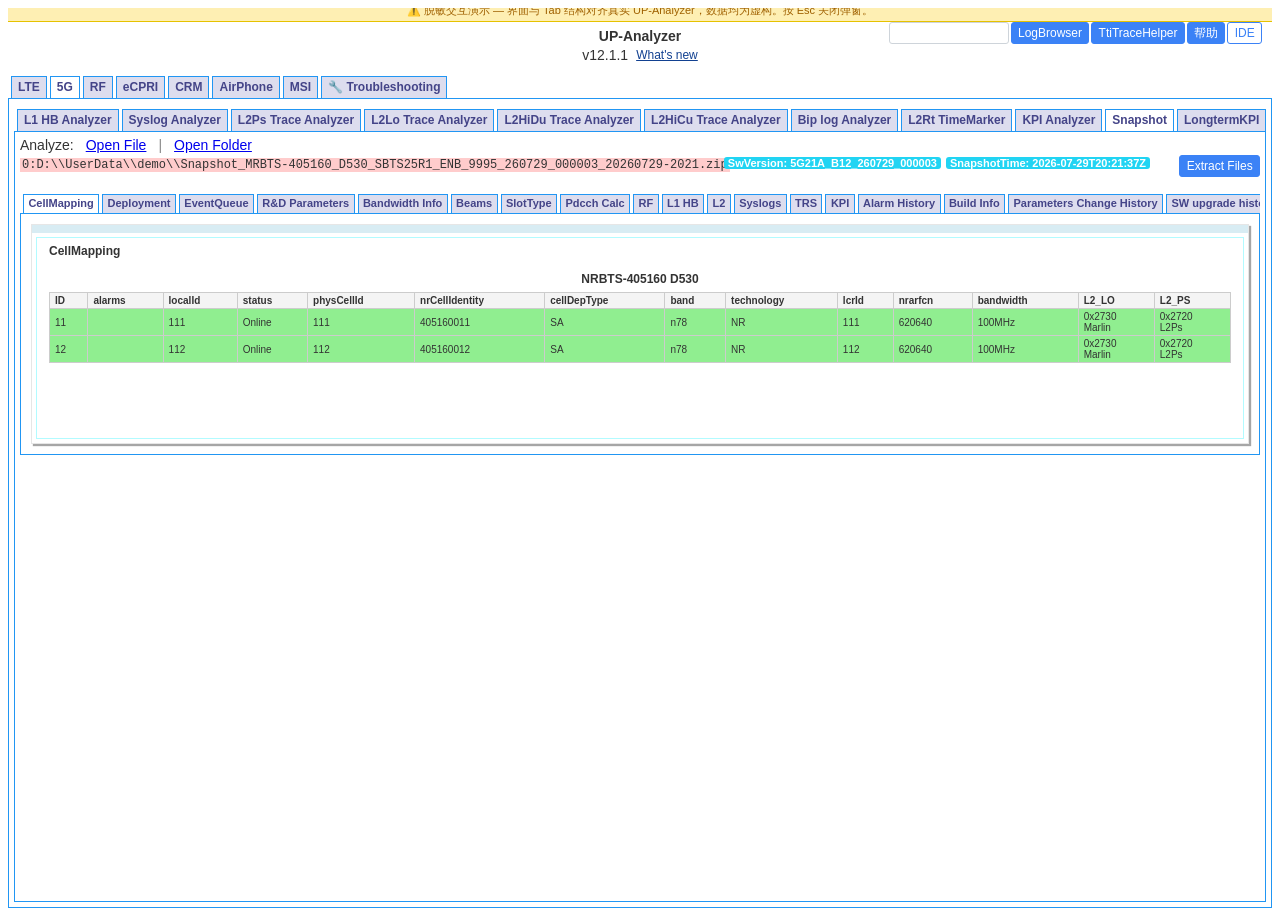
==== commit 41c42f6b: "Fix L2Ps blank panel: revert absolute layout, add demo URL redirect." ====
--- a/demo/index.html
+++ b/demo/index.html
@@ -16,6 +16,8 @@
       overflow: hidden;
     }
     body { margin: 8px; display: flex; flex-direction: column; }
+    #app-tabs { flex: 1; min-height: 0; display: flex; flex-direction: column; }
+    #app-panels { flex: 1; min-height: 0; display: flex; flex-direction: column; }
 
     .demo-strip {
       background: #FEEFB3; color: #9F6000; font-size: 11px; text-align: center;
@@ -65,21 +67,17 @@
       border: 1px solid #2196F3; border-top: none; padding: 5px; flex: 1;
       overflow: auto; position: relative; min-height: 0; background: #fff;
     }
-    .tab-panel { display: none; height: 100%; flex-direction: column; min-height: 0; }
+    .tab-panel { display: none; height: 100%; flex-direction: column; min-height: 0; flex: 1; }
     .tab-panel.active { display: flex; }
-    #panel-5g { position: relative; min-height: 0; }
-    #panel-5g .spinner-mask { position: absolute; }
-    #g5-tabs { min-height: 0; }
-    #g5-tab-list { position: relative; z-index: 5; background: #fff; }
-    #g5-tabs > .tab-content { position: relative; flex: 1; min-height: 0; }
-    #g5-tabs > .tab-content > .g5-panel {
-      position: absolute; inset: 0; overflow: auto;
-      display: none; flex-direction: column; min-height: 0;
-    }
-    #g5-tabs > .tab-content > .g5-panel.active { display: flex; }
-    .view-panel { display: none; height: 100%; flex-direction: column; min-height: 0; }
+    #panel-5g { position: relative; min-height: 0; flex: 1; display: flex; flex-direction: column; }
+    #panel-5g .spinner-mask { position: absolute; inset: 0; z-index: 50; }
+    #g5-tabs { min-height: 0; flex: 1; display: flex; flex-direction: column; }
+    #g5-tab-list { position: relative; z-index: 5; background: #fff; flex-shrink: 0; }
+    #g5-tabs > .tab-content { position: relative; flex: 1; min-height: 0; overflow: auto; }
+    .view-panel { display: none; flex-direction: column; min-height: 0; }
     .view-panel.active { display: flex; }
-    #g5-l2ps .inner-tab-list > .tab-list { position: relative; z-index: 4; background: #fff; }
+    .g5-panel { width: 100%; }
+    #g5-l2ps .inner-tab-list > .tab-list { position: relative; z-index: 4; background: #fff; flex-shrink: 0; }
 
     .open-row { display: flex; align-items: center; gap: 12px; margin-bottom: 4px; flex-wrap: wrap; }
     .open-file {
